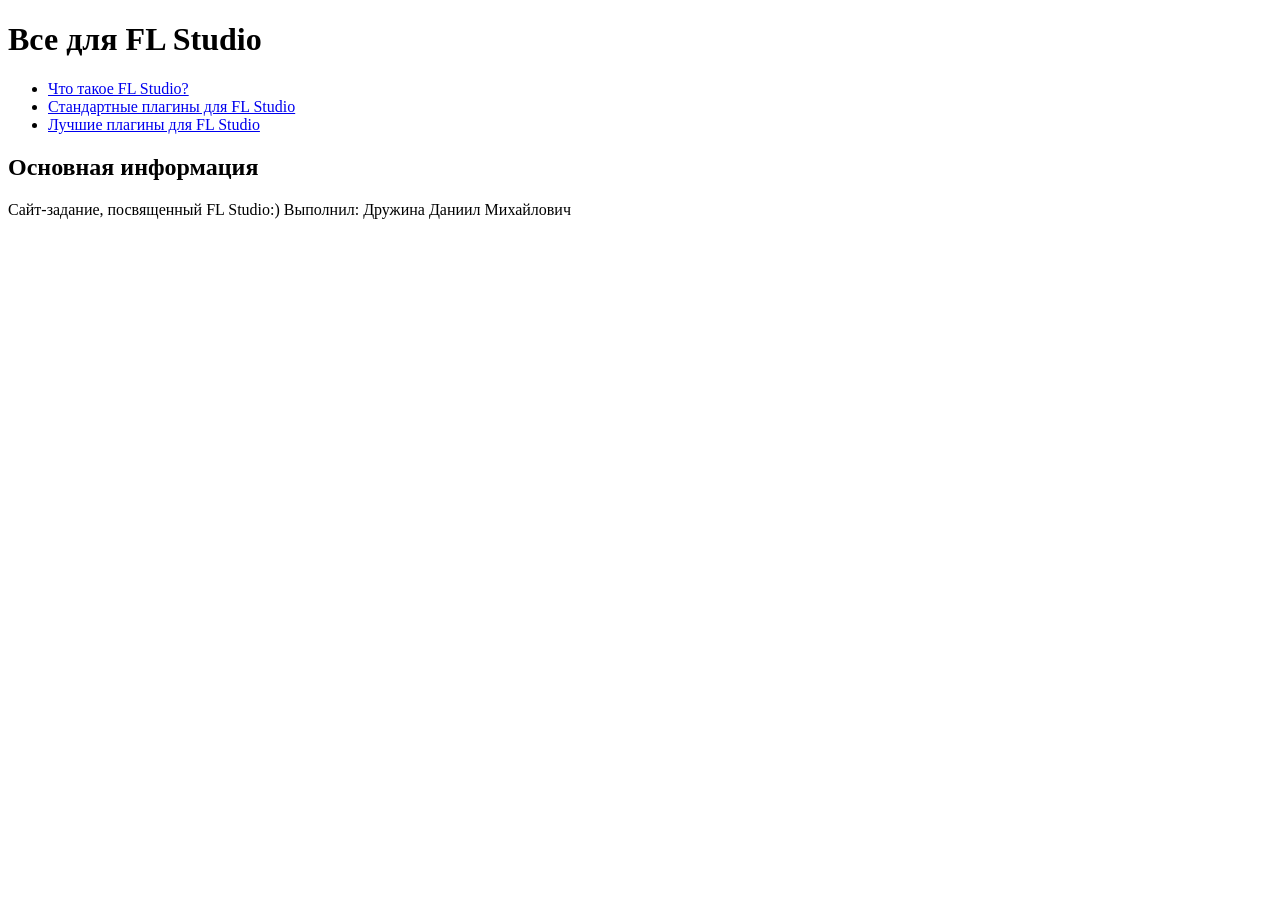
==== main.html @ 02e71692 "Add files via upload" ====
<!DOCTYPE html>
<html lang="en">
<head>
    <meta charset="UTF-8">
    <meta http-equiv="X-UA-Compatible" content="IE=edge">
    <meta name="viewport" content="width=device-width, initial-scale=1.0">
    <title>FL Studio</title>
    <link rel="stylesheet" href="css/reset.css">
    <link rel="stylesheet" href="css/style.css">
</head>
<body>
    <div class="container">
        <div class="header">
            <div class="titleblock">
                <h1>Все для FL Studio</h1>
            </div>
            <div class="pic">

            </div>
        </div>
        <div class="nav">
            <ul>
                <li><a href="Что такое FL Studio.html" target="_blank">Что такое FL Studio?</a></li>
                <li><a href="Стандартные плагины для FL Studio.html" target="_blank">Стандартные плагины для FL Studio</a></li>
                <li><a href="Лучшие плагины для FL Studio.html" target="_blank">Лучшие плагины для FL Studio</a></li>
            </div>
            <div class="content-wrapper">
            <div class="content">
                <h2>Основная информация</h2>
                <p>Сайт-задание, посвященный FL Studio:) Выполнил: Дружина Даниил Михайлович</p>

            </div>
        </div>
        </div>
        </div>

    </div>

</body>
</html>
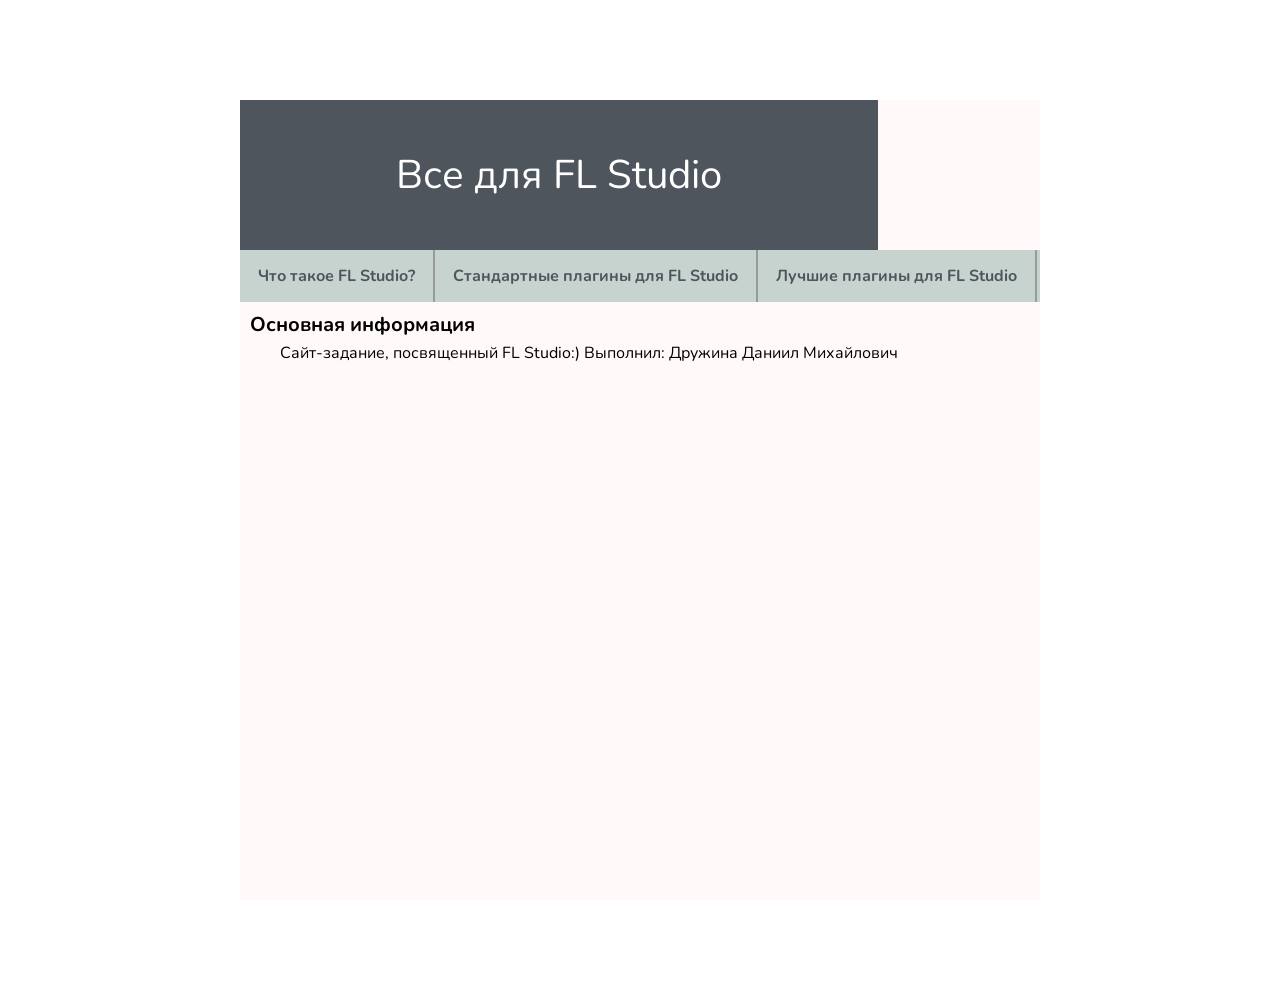
==== commit 0ee45e3d: "Update main.html" ====
--- a/main.html
+++ b/main.html
@@ -5,8 +5,8 @@
     <meta http-equiv="X-UA-Compatible" content="IE=edge">
     <meta name="viewport" content="width=device-width, initial-scale=1.0">
     <title>FL Studio</title>
-    <link rel="stylesheet" href="css/reset.css">
-    <link rel="stylesheet" href="css/style.css">
+    <link rel="stylesheet" href="reset.css">
+    <link rel="stylesheet" href="style.css">
 </head>
 <body>
     <div class="container">
@@ -37,4 +37,4 @@
     </div>
 
 </body>
-</html>+</html>
--- a/style.css
+++ b/style.css
@@ -0,0 +1,109 @@
+@import url('https://fonts.googleapis.com/css2?family=Nunito:wght@200;400;700&display=swap');
+
+body{
+    font-family: 'Nunito', sans-serif;
+    background: url(https://www.vectfree.com/wp-content/uploads/White-Art-Paper-Background-Premium-Vector-scaled.jpg);
+    padding: 100px 0;
+}
+
+.container {
+    width: 800px;
+    min-height: 800px;
+
+    margin: 0 auto;
+    background-color: rgb(255, 249, 249);
+}
+.header{
+    display: flex;
+    height: 150px;
+}
+
+.titleblock{
+    display: flex;
+    justify-content: center;
+    align-items: center;
+    width: 80%;
+    height: 100%;
+    font-size: 40px;
+    background: #4F555D center center / cover;
+    margin-right: 3px;
+    color: #fff;
+}
+
+.pic{
+    display: flex;
+    width: 20%;
+    height: 100%;
+    background: url(https://i.pinimg.com/originals/50/a2/d1/50a2d14f4c391669a81a6a6ed2d7b2ad.png) center center / cover;
+}
+.nav ul{
+display: flex;
+background: #C7D3CF;
+}
+
+.nav li a{
+    display: flex;
+    padding: 18px;
+    text-decoration: none;
+    color: #4F555D;
+    font-weight: bold;
+    border-right: 2px solid #979ba0;
+}
+
+.nav li a:hover{
+background: #979ba0;
+}
+
+.content-wrapper{
+    display: flex;
+}
+h2{
+    font-weight: bold;
+    font-size: 20px;
+    margin-bottom: 10px;
+    margin-top: 13px;
+}
+
+h3{
+    font-weight: bold;
+    font-size: 17px;
+    margin-bottom: 10px;
+    margin-top: 13px;
+}
+
+.content{
+    margin-left: 10px;
+    margin-right: 3px;
+}
+
+p{
+    text-indent: 30px;
+}
+
+.plugin-image{
+    width: 53%;
+    height: 250px;
+    margin-bottom: 10px;
+}
+
+span{
+    font-weight: bold;
+}
+
+.last{
+    margin-bottom: 20px;
+}
+
+table{
+    text-align: left;
+    border-collapse: separate;
+    border-spacing: 5px;
+    background: rgb(223, 217, 217);
+    border: 16px solid rgb(223, 217, 217);
+    border-radius: 18px;
+}
+
+td{
+    padding: 10px;
+    background-color: rgb(218, 178, 178);
+}
